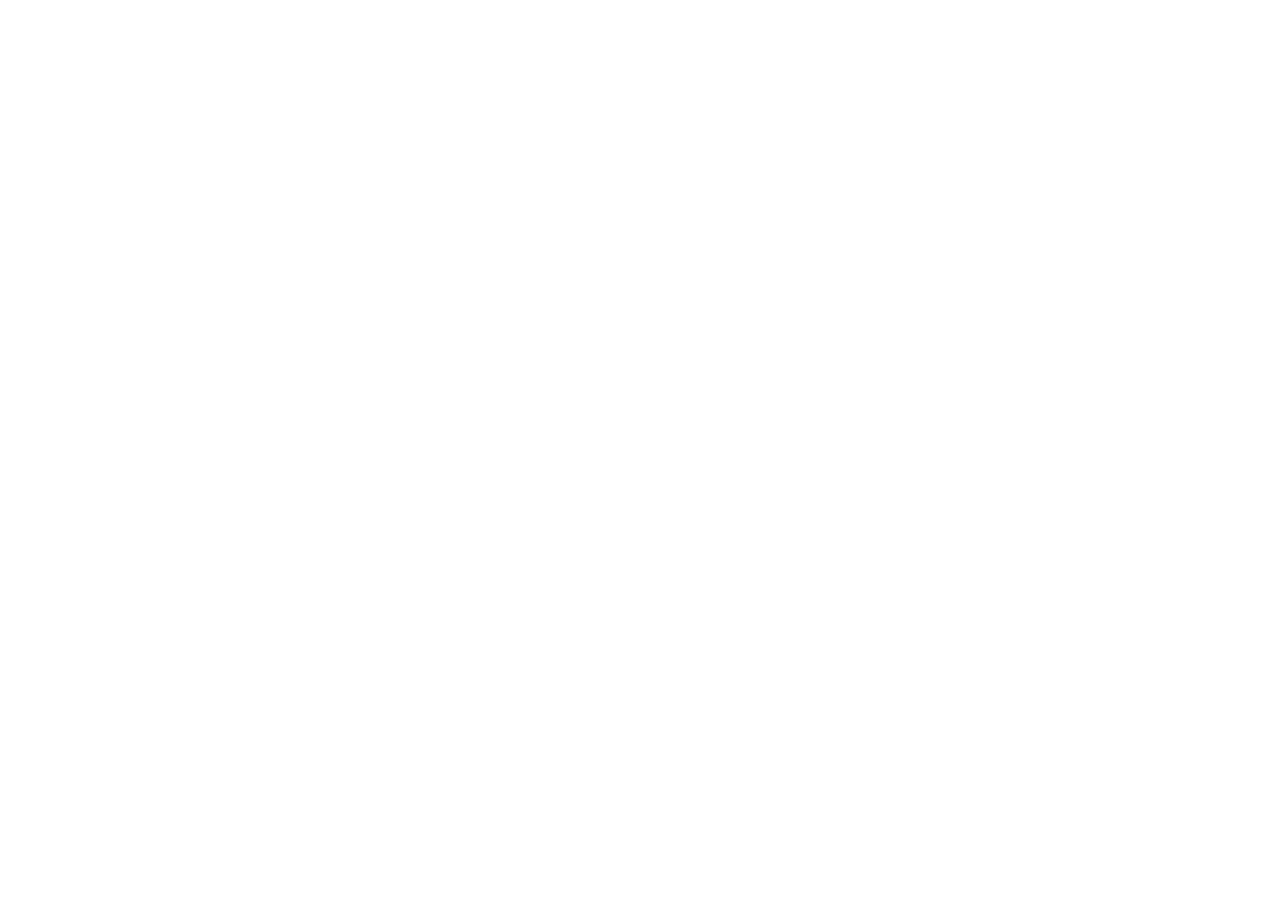
==== exo1/index.html @ 3687554b "kl" ====
<!DOCTYPE html>
<html lang="en">
<head>
    <meta charset="UTF-8">
    <meta name="viewport" content="width=device-width, initial-scale=1.0">
    <title>Document</title>
</head>
<body>
    <script src=js/main.js></script>
</body>
</html>
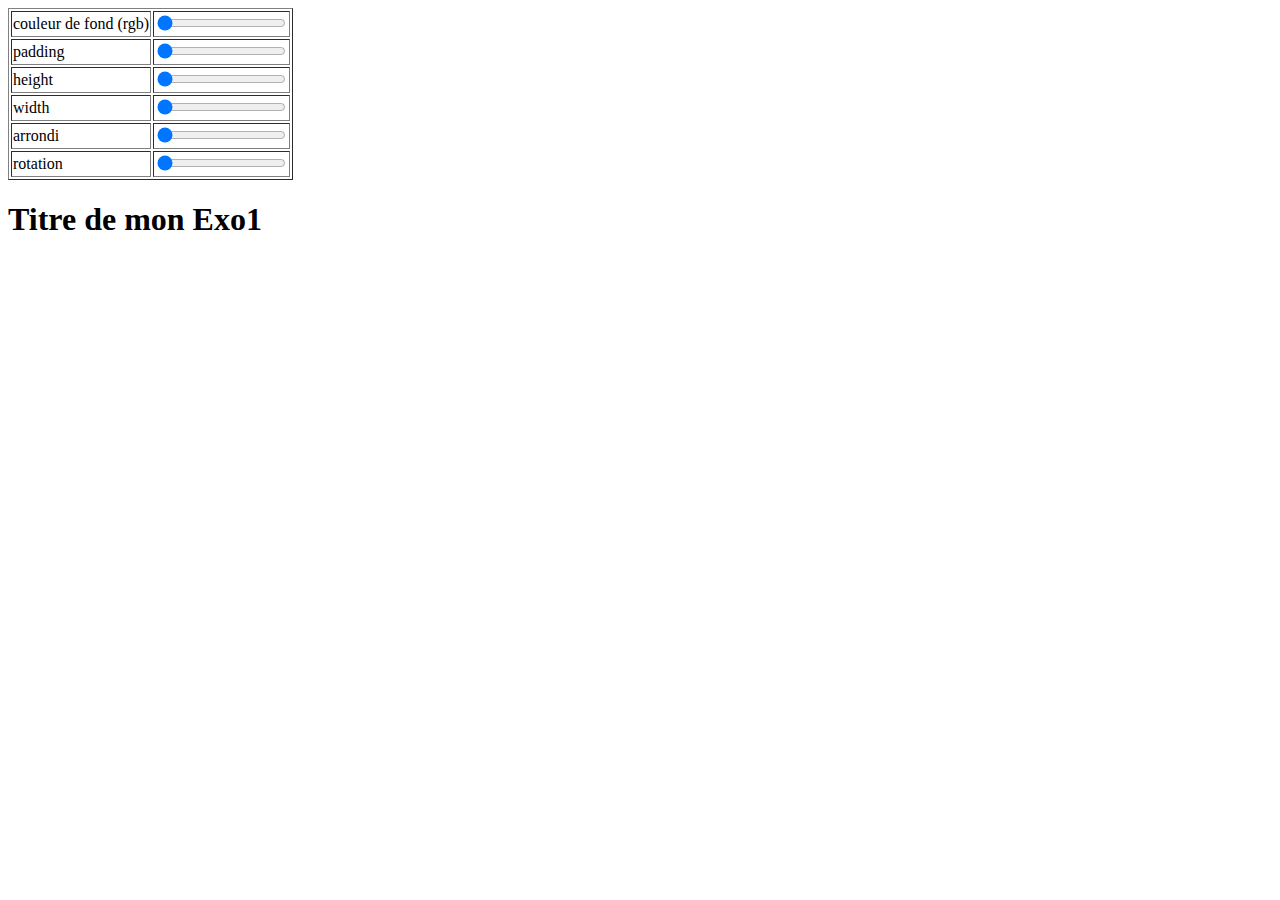
==== commit 9f0a70dd: "18 novembre" ====
--- a/exo1/index.html
+++ b/exo1/index.html
@@ -1,11 +1,50 @@
 <!DOCTYPE html>
 <html lang="en">
+    
 <head>
+
     <meta charset="UTF-8">
     <meta name="viewport" content="width=device-width, initial-scale=1.0">
-    <title>Document</title>
+    <meta http-equiv="X-UA-Compatible" content="ie=edge">
+    <title>Exo 1</title>
+
 </head>
+
 <body>
-    <script src=js/main.js></script>
+<div id="parameters">    
+    <table border ="1">
+        <tr>
+            <td>couleur de fond (rgb)</td>
+            <td><input type="range" min="0" max="255" step="5" name="color" value="0" onchange="update(this)"></td>
+        </tr>
+        <tr>
+            <td>padding</td>
+            <td><input type="range" min="0" max="255" step="5" name="padding" value="0" onchange="update(this)"></td>
+        </tr>
+        <tr>
+            <td>height</td>
+            <td><input type="range" min="0" max="200" step="50" name="height" value="0" onchange="update(this)"></td>
+        </tr>
+        <tr>
+            <td>width</td>
+            <td><input type="range" min="0" max="1000" step="50" name="width" value="0" onchange="update(this)"></td>
+        </tr>
+        <tr>
+            <td>arrondi</td>
+            <td><input type="range" min="0" max="30" step="5" name="radius" value="0" onchange="update(this)"></td>
+        </tr>
+        <tr>
+            <td>rotation</td>
+            <td><input type="range" min="0" max="180" step="5" name="rotation" value="0" onchange="update(this)"></td>
+        </tr>                                          
+        </table>   
+</div>
+
+<div id="text">
+    <h1 id="p1">Titre de mon Exo1</h1>
+</div>
+
+    <script src="js/main.js"></script>
 </body>
-</html>+
+</html>
